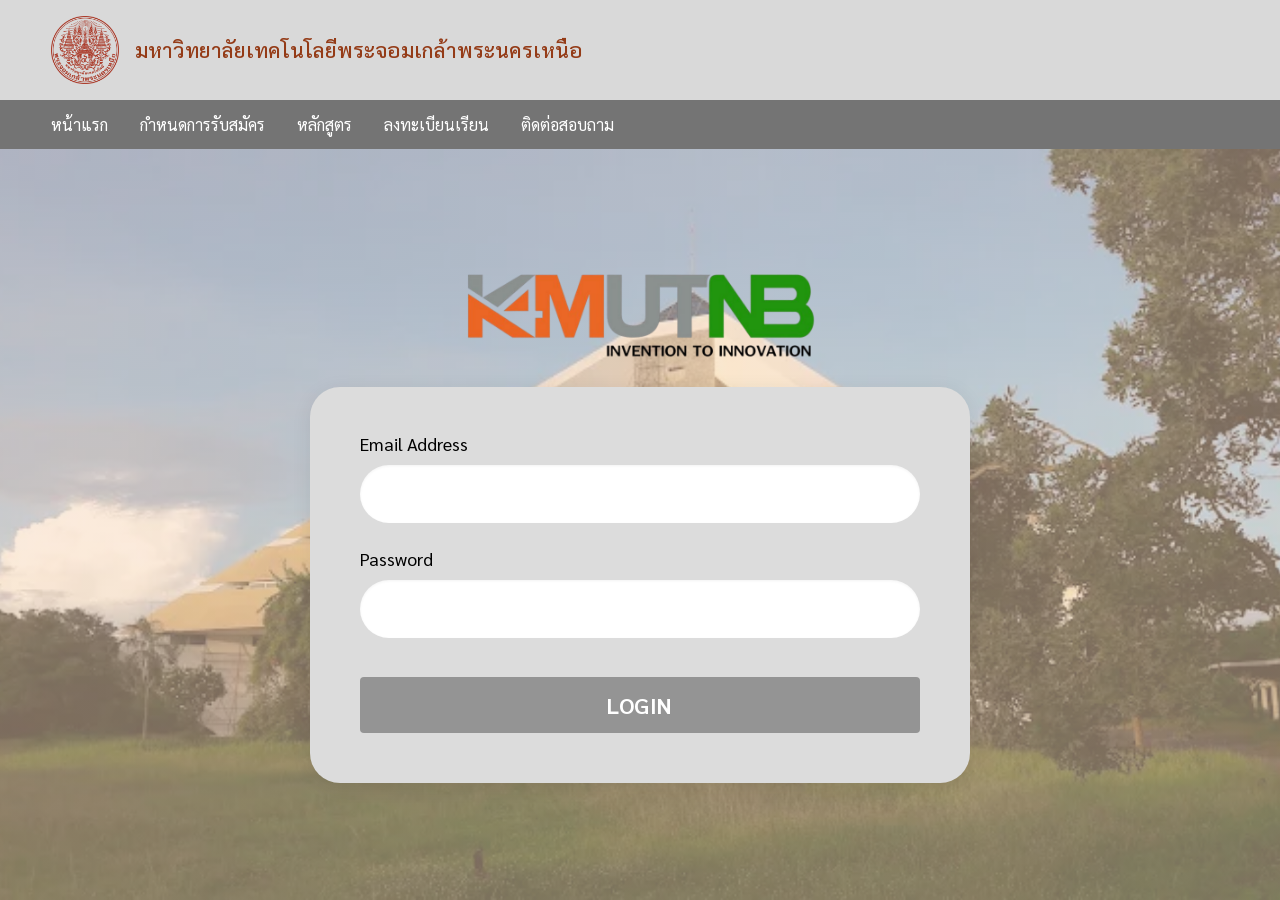
==== login.html @ 43d7e377 "Add files via upload" ====
<!doctype html>
<html lang="th">
  <head>
    <meta charset="UTF-8" />
    <meta name="viewport" content="width=device-width, initial-scale=1.0" />
    <title>เข้าสู่ระบบ - มหาวิทยาลัยเทคโนโลยีพระจอมเกล้าพระนครเหนือ</title>
    <link rel="stylesheet" href="CSS/styles.css" />
  </head>
  <body style="min-height: 100vh">
    <!-- ส่วนหัว (Header) ตามแบบ Figma หน้า 2 (มีบรรทัดเดียว: มหาวิทยาลัยเทคโนโลยีพระจอมเกล้าพระนครเหนือ) -->
    <header class="main-header">
      <div class="header-top">
        <div class="logo-container">
          <img
            src="images/Seal_of_KMUTNB.webp"
            alt="ตราสัญลักษณ์ มจพ."
            class="logo-img"
          />
          <div class="site-title">
            <h2 style="font-size: 21px">
              มหาวิทยาลัยเทคโนโลยีพระจอมเกล้าพระนครเหนือ
            </h2>
          </div>
        </div>
      </div>

      <nav class="main-nav">
        <ul class="nav-links">
          <li><a href="index.html">หน้าแรก</a></li>
          <li><a href="schedule.html">กำหนดการรับสมัคร</a></li>
          <li><a href="#">หลักสูตร</a></li>
          <li><a href="index.html">ลงทะเบียนเรียน</a></li>
          <li><a href="#">ติดต่อสอบถาม</a></li>
        </ul>
      </nav>
    </header>

    <!-- พื้นหลังภาพอาคารสิรินธรซ้อนโทนสีส้มอ่อน ตามแบบ Figma หน้า 2 เป๊ะๆ -->
    <div class="login-background-wrapper">
      <div class="login-center-content">
        <!-- โลโก้ KMUTNB Invention to Innovation แบบโปร่งใส (ไม่มีแถบดำ) -->
        <img
          src="images/KMUTNB_logo.png"
          alt="KMUTNB Invention to Innovation"
          class="login-kmutnb-logo"
        />

        <!-- กล่องฟอร์มสีเทาตาม Figma -->
        <div class="login-form-box">
          <form action="index_logged.html" method="get">
            <div class="login-field-group">
              <label for="email">Email Address</label>
              <input
                type="email"
                id="email"
                class="login-pill-input"
                placeholder=""
                required
              />
            </div>

            <div class="login-field-group">
              <label for="password">Password</label>
              <input
                type="password"
                id="password"
                class="login-pill-input"
                placeholder=""
                required
              />
            </div>

            <!-- ปุ่มสี่เหลี่ยมสีเทา LOGIN ตาม Figma หน้า 2 -->
            <button type="submit" class="btn-login-rect">LOGIN</button>
          </form>
        </div>
      </div>
    </div>
  </body>
</html>
---- CSS/styles.css ----
/* =========================================
   ระบบรับสมัครนักศึกษา มจพ. (KMUTNB Admissions)
   ตรงตามต้นแบบ Figma 100% | Pure HTML & CSS (No Framework, No JS)
   ========================================= */

@import url("https://fonts.googleapis.com/css2?family=Sarabun:wght@300;400;500;600;700&display=swap");

* {
  margin: 0;
  padding: 0;
  box-sizing: border-box;
  font-family:
    "Sarabun",
    -apple-system,
    BlinkMacSystemFont,
    "Segoe UI",
    Tahoma,
    sans-serif;
}

body {
  display: flex;
  flex-direction: column;
  min-height: 100vh;
  background-color: #ffc999; /* สีส้มอ่อนพีช ตรงตาม Figma 100% */
  color: #333333;
}

/* -------------------------------------
   HEADER สไตล์ Figma
------------------------------------- */
.main-header {
  width: 100%;
}

.header-top {
  display: flex;
  justify-content: space-between;
  align-items: center;
  padding: 16px 4%;
  background-color: #d9d9d9; /* สีเทาอ่อนแถบบน */
}

.logo-container {
  display: flex;
  align-items: center;
  gap: 16px;
}

.logo-img {
  width: 68px;
  height: 68px;
  object-fit: contain;
}

.site-title h1 {
  font-size: 21px;
  color: #943b17; /* น้ำตาลแดงเข้ม */
  font-weight: 600;
  line-height: 1.25;
}

.site-title h2 {
  font-size: 19px;
  color: #943b17;
  font-weight: 500;
  line-height: 1.25;
}

/* ปุ่มเข้าสู่ระบบ (หน้าแรกตอนยังไม่ Login) */
.btn-login-pill {
  background-color: #bf8e82; /* สีน้ำตาลอมชมพูตุ่นตาม Figma */
  color: #167a7c; /* ตัวอักษรสีเขียวอมฟ้า Teal ตาม Figma */
  text-decoration: none;
  font-size: 19px;
  font-weight: 600;
  padding: 10px 36px;
  border-radius: 30px;
  display: inline-block;
  border: none;
  cursor: pointer;
  transition:
    transform 0.15s ease,
    filter 0.15s ease;
}

.btn-login-pill:hover {
  filter: brightness(0.95);
  transform: translateY(-1px);
}

/* ป้ายชื่อเมื่อเข้าสู่ระบบแล้ว (ตาม Figma หน้า 3-6) */
.user-pill-badge {
  background-color: #bf8e82;
  padding: 10px 32px;
  border-radius: 30px;
  font-size: 18px;
  display: inline-flex;
  align-items: center;
  gap: 8px;
  box-shadow: 0 1px 3px rgba(0, 0, 0, 0.08);
}

.user-pill-badge .user-name {
  color: #ffffff;
  font-weight: 500;
}

.user-pill-badge .divider {
  color: #ffffff;
  margin: 0 4px;
}

.user-pill-badge .logout-link {
  color: #a53b1b;
  text-decoration: none;
  font-weight: 500;
}

.user-pill-badge .logout-link:hover {
  text-decoration: underline;
}

/* -------------------------------------
   แถบเมนูนำทาง (NAVBAR)
------------------------------------- */
.main-nav {
  background-color: #747474; /* สีเทาเข้ม */
  padding: 8px 4%;
}

.nav-links {
  list-style: none;
  display: flex;
  align-items: center;
  gap: 32px;
}

.nav-links li a {
  text-decoration: none;
  color: #ffffff;
  font-size: 16px;
  font-weight: 400;
  padding: 6px 0;
  display: inline-block;
  transition: color 0.15s ease;
}

.nav-links li a:hover,
.nav-links li a.active {
  color: #ffd8b3;
}

/* -------------------------------------
   พื้นที่เนื้อหากลางหน้า
------------------------------------- */
.content-placeholder {
  flex-grow: 1;
  padding: 35px 3%;
  display: flex;
  justify-content: center;
  align-items: center;
}

/* =========================================
   หน้าแรก (HOME PAGE) ถอดแบบจาก Figma หน้า 1
========================================= */
.home-card-wrapper {
  background-color: #dcdcdc; /* กล่องสีเทาใหญ่ */
  border-radius: 28px;
  padding: 35px 40px 45px 40px;
  width: 100%;
  max-width: 1280px;
  display: flex;
  flex-direction: column;
  align-items: center;
  box-shadow: 0 4px 15px rgba(0, 0, 0, 0.04);
}

/* รูปแบนเนอร์กว้างพอดีกล่อง */
.home-banner-img {
  width: 100%;
  max-width: 1080px;
  height: auto;
  display: block;
  margin-bottom: 35px;
  border-radius: 4px;
}

/* 2 ปุ่มวงรีใหญ่คู่กัน (ลงทะเบียนเรียน + หลักสูตรที่เปิดสอน) */
.home-two-buttons {
  display: flex;
  justify-content: center;
  gap: 45px;
  width: 100%;
  max-width: 820px;
  margin-bottom: 35px;
}

.btn-pill-brown {
  flex: 1;
  background-color: #993a12; /* สีน้ำตาลแดงส้มเข้ม */
  color: #ffffff;
  text-decoration: none;
  font-size: 24px;
  font-weight: 500;
  text-align: center;
  padding: 14px 20px;
  border-radius: 40px;
  box-shadow: 0 2px 6px rgba(0, 0, 0, 0.1);
  transition:
    transform 0.15s ease,
    background-color 0.15s ease;
}

.btn-pill-brown:hover {
  background-color: #822e0b;
  transform: translateY(-2px);
}

.btn-pill-white {
  flex: 1;
  background-color: #ffffff; /* สีขาว */
  color: #993a12;
  text-decoration: none;
  font-size: 24px;
  font-weight: 500;
  text-align: center;
  padding: 14px 20px;
  border-radius: 40px;
  box-shadow: 0 2px 6px rgba(0, 0, 0, 0.08);
  transition:
    transform 0.15s ease,
    background-color 0.15s ease;
}

.btn-pill-white:hover {
  background-color: #f7f7f7;
  transform: translateY(-2px);
}

/* ข้อความด้านล่างปุ่ม */
.home-bottom-info {
  text-align: center;
}

.home-bottom-info .info-title {
  font-size: 20px;
  color: #000000;
  font-weight: 500;
  margin-bottom: 8px;
}

.home-bottom-info .info-link {
  font-size: 20px;
  color: #000000;
  font-weight: 500;
  text-decoration: underline;
  display: inline-block;
}

.home-bottom-info .info-link:hover {
  color: #993a12;
}

/* =========================================
   หน้าเข้าสู่ระบบ (LOGIN PAGE) ถอดแบบจาก Figma หน้า 2
========================================= */
.login-background-wrapper {
  flex-grow: 1;
  width: 100%;
  min-height: calc(100vh - 170px);
  display: flex;
  justify-content: center;
  align-items: center;
  padding: 40px 20px;

  background-image:
    linear-gradient(rgba(247, 214, 185, 0.5), rgba(247, 214, 185, 0.5)),
    url("../images/building.png");

  background-size: cover;
  background-position: center bottom;
  background-repeat: no-repeat;
}

.login-center-content {
  width: 100%;
  max-width: 660px;
  display: flex;
  flex-direction: column;
  align-items: center;
}

.login-kmutnb-logo {
  width: 360px;
  max-width: 80%;
  height: auto;
  margin-bottom: 25px;
  display: block;
}

.login-form-box {
  background-color: #dcdcdc; /* สีเทาตาม Figma หน้า 2 */
  border-radius: 30px;
  padding: 45px 50px 50px 50px;
  width: 100%;
  box-shadow: 0 4px 20px rgba(0, 0, 0, 0.08);
}

.login-field-group {
  margin-bottom: 24px;
}

.login-field-group label {
  display: block;
  font-size: 18px;
  color: #000000;
  margin-bottom: 10px;
  font-weight: 400;
}

.login-pill-input {
  width: 100%;
  height: 58px;
  background-color: #ffffff;
  border: none;
  border-radius: 30px;
  padding: 0 24px;
  font-size: 18px;
  color: #333333;
  outline: none;
  box-shadow: inset 0 1px 3px rgba(0, 0, 0, 0.05);
}

.login-pill-input:focus {
  box-shadow: 0 0 0 2px #943b17;
}

.btn-login-rect {
  width: 100%;
  height: 56px;
  background-color: #949494; /* ปุ่มสีเทาเข้มสี่เหลี่ยมตาม Figma */
  color: #ffffff;
  border: none;
  border-radius: 4px;
  font-size: 22px;
  font-weight: bold;
  cursor: pointer;
  margin-top: 15px;
  letter-spacing: 0.5px;
  transition: background-color 0.15s ease;
}

.btn-login-rect:hover {
  background-color: #7b7b7b;
}

/* =========================================
   หน้ากรอกข้อมูล & เอกสาร & สำเร็จ (Figma 3-6)
========================================= */
.brown-title-banner {
  background-color: #993a12;
  color: #ffffff;
  font-size: 22px;
  font-weight: 500;
  text-align: center;
  padding: 14px;
  border-radius: 12px;
  width: 100%;
  max-width: 960px;
  margin-bottom: 25px;
}

.card-box-figma {
  background-color: #dcdcdc;
  border-radius: 20px;
  padding: 35px 45px;
  width: 100%;
  max-width: 960px;
  margin-bottom: 25px;
}

.section-label {
  font-size: 18px;
  font-weight: 600;
  color: #993a12;
  margin-bottom: 18px;
}

.form-grid-row {
  display: grid;
  grid-template-columns: repeat(auto-fit, minmax(220px, 1fr));
  gap: 18px 24px;
  margin-bottom: 18px;
}

.field-item {
  display: flex;
  flex-direction: column;
}

.field-item label {
  font-size: 15px;
  color: #222;
  margin-bottom: 6px;
}

.field-item input[type="text"],
.field-item input[type="email"],
.field-item input[type="tel"],
.field-item input[type="date"] {
  height: 42px;
  background-color: #ffffff;
  border: none;
  border-radius: 20px;
  padding: 0 16px;
  font-size: 15px;
  outline: none;
}

.radio-row {
  display: flex;
  align-items: center;
  gap: 20px;
  height: 42px;
}

.radio-row label {
  margin-bottom: 0;
  display: inline-flex;
  align-items: center;
  gap: 6px;
  cursor: pointer;
}

.bottom-button-group {
  display: flex;
  justify-content: center;
  gap: 30px;
  margin-top: 10px;
}

.btn-form-brown {
  background-color: #993a12;
  color: #ffffff;
  text-decoration: none;
  font-size: 18px;
  padding: 10px 42px;
  border-radius: 25px;
  border: none;
  cursor: pointer;
}

.btn-form-brown:hover {
  background-color: #822e0b;
}

/* -------------------------------------
   FOOTER สไตล์ Figma
------------------------------------- */
.main-footer {
  display: flex;
  justify-content: space-between;
  align-items: center;
  background-color: #993a12; /* สีน้ำตาลแดงส้มเข้ม */
  color: #ffffff;
  padding: 22px 4%;
  font-size: 14px;
  line-height: 1.6;
}

.footer-right {
  text-align: right;
}

/* Responsive */
@media (max-width: 860px) {
  .header-top,
  .main-footer {
    flex-direction: column;
    text-align: center;
    gap: 12px;
  }
  .footer-right {
    text-align: center;
  }
  .nav-links {
    flex-wrap: wrap;
    justify-content: center;
    gap: 15px;
  }
  .home-two-buttons {
    flex-direction: column;
    gap: 15px;
  }
  .btn-pill-brown,
  .btn-pill-white {
    font-size: 20px;
    padding: 12px 20px;
  }
  .login-form-box {
    padding: 30px 20px;
  }
}
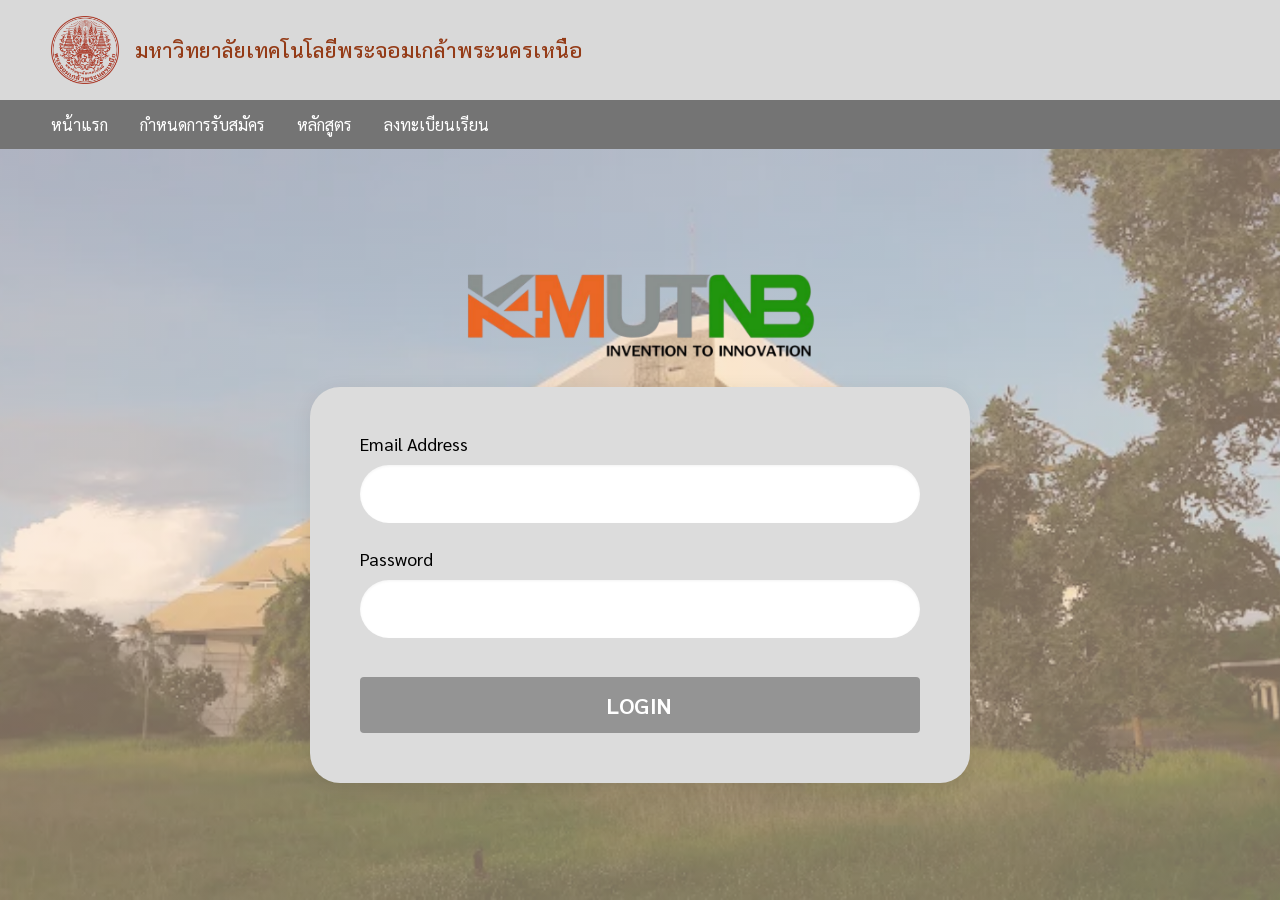
==== commit 77c66636: "Add files via upload" ====
--- a/login.html
+++ b/login.html
@@ -7,7 +7,7 @@
     <link rel="stylesheet" href="CSS/styles.css" />
   </head>
   <body style="min-height: 100vh">
-    <!-- ส่วนหัว (Header) ตามแบบ Figma หน้า 2 (มีบรรทัดเดียว: มหาวิทยาลัยเทคโนโลยีพระจอมเกล้าพระนครเหนือ) -->
+
     <header class="main-header">
       <div class="header-top">
         <div class="logo-container">
@@ -28,24 +28,21 @@
         <ul class="nav-links">
           <li><a href="index.html">หน้าแรก</a></li>
           <li><a href="schedule.html">กำหนดการรับสมัคร</a></li>
-          <li><a href="#">หลักสูตร</a></li>
-          <li><a href="index.html">ลงทะเบียนเรียน</a></li>
-          <li><a href="#">ติดต่อสอบถาม</a></li>
+          <li><a href="https://admission.kmutnb.ac.th/sites/default/files/2025-08/dataforcallcuricert-bacn.pdf" target="_blank">หลักสูตร</a></li>
+          <li><a href="Register.html">ลงทะเบียนเรียน</a></li>
         </ul>
       </nav>
     </header>
 
-    <!-- พื้นหลังภาพอาคารสิรินธรซ้อนโทนสีส้มอ่อน ตามแบบ Figma หน้า 2 เป๊ะๆ -->
     <div class="login-background-wrapper">
       <div class="login-center-content">
-        <!-- โลโก้ KMUTNB Invention to Innovation แบบโปร่งใส (ไม่มีแถบดำ) -->
         <img
           src="images/KMUTNB_logo.png"
           alt="KMUTNB Invention to Innovation"
           class="login-kmutnb-logo"
         />
 
-        <!-- กล่องฟอร์มสีเทาตาม Figma -->
+        <!-- กล่องฟอร์มสีเทา -->
         <div class="login-form-box">
           <form action="index_logged.html" method="get">
             <div class="login-field-group">
@@ -70,7 +67,7 @@
               />
             </div>
 
-            <!-- ปุ่มสี่เหลี่ยมสีเทา LOGIN ตาม Figma หน้า 2 -->
+            <!-- ปุ่มสี่เหลี่ยมสีเทา LOGIN -->
             <button type="submit" class="btn-login-rect">LOGIN</button>
           </form>
         </div>
